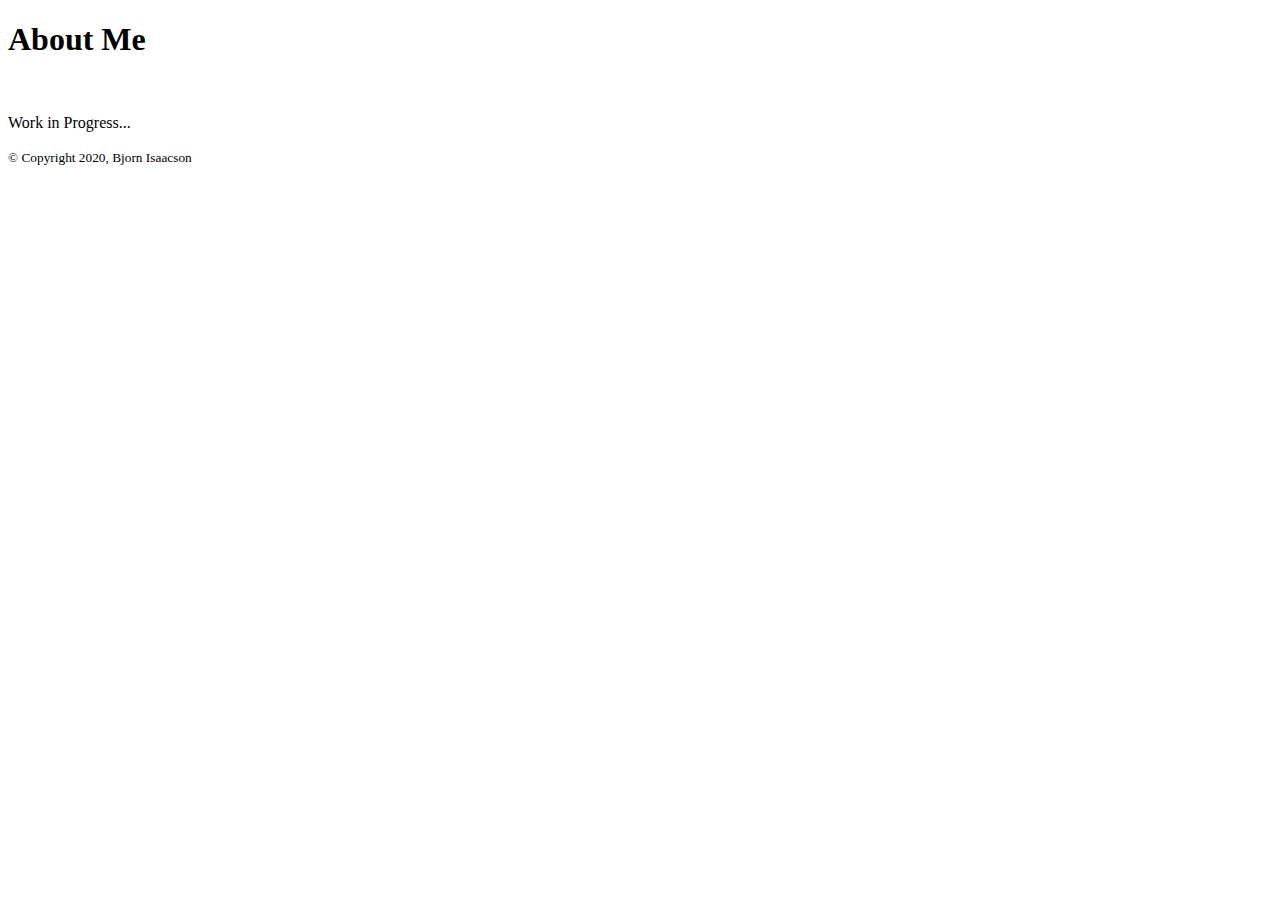
==== html/aboutMe.html @ 029e73db "added about me page" ====
<!DOCTYPE html>
<html>
<!--Title--> 
<body>
<h1>About Me</h1>
</body>
  <br>

<!--Begin Project lists--> 

<p>Work in Progress...</p>

<!-- add tools section, and home link-->
  
<footer> 
<small>&copy; Copyright 2020, Bjorn Isaacson</small>  
</footer> 
  
</html>
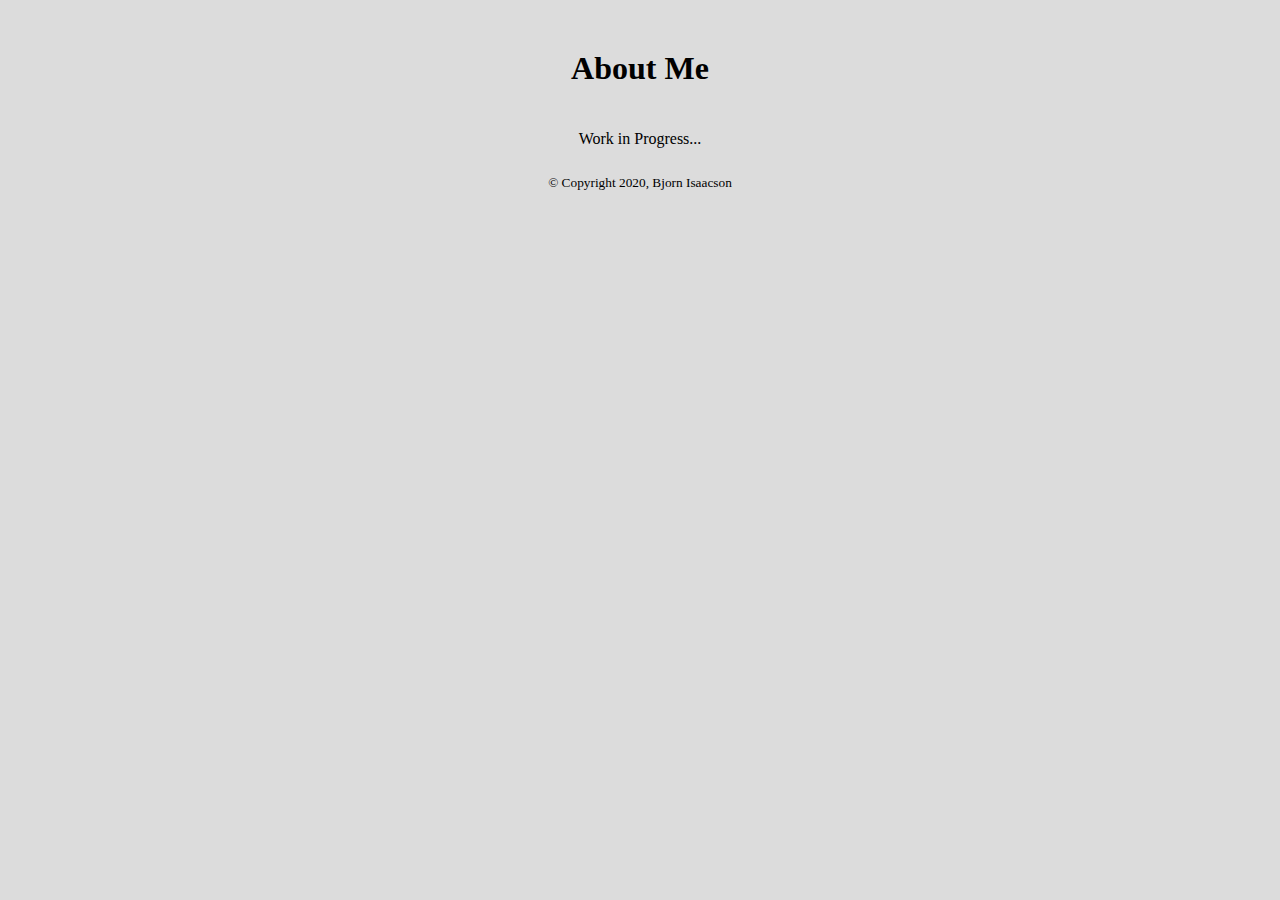
==== commit ecbe42ff: "k" ====
--- a/html/aboutMe.html
+++ b/html/aboutMe.html
@@ -1,5 +1,10 @@
 <!DOCTYPE html>
 <html>
+
+<head>
+  <link rel="stylesheet" href="/styles.css">
+</head>
+
 <!--Title--> 
 <body>
 <h1>About Me</h1>
--- a/styles.css
+++ b/styles.css
@@ -0,0 +1,10 @@
+body {
+    background-color: gainsboro;
+}
+
+* { 
+    margin: auto;
+    vertical-align: middle;
+    text-align: center;
+    margin-top: 25px;
+}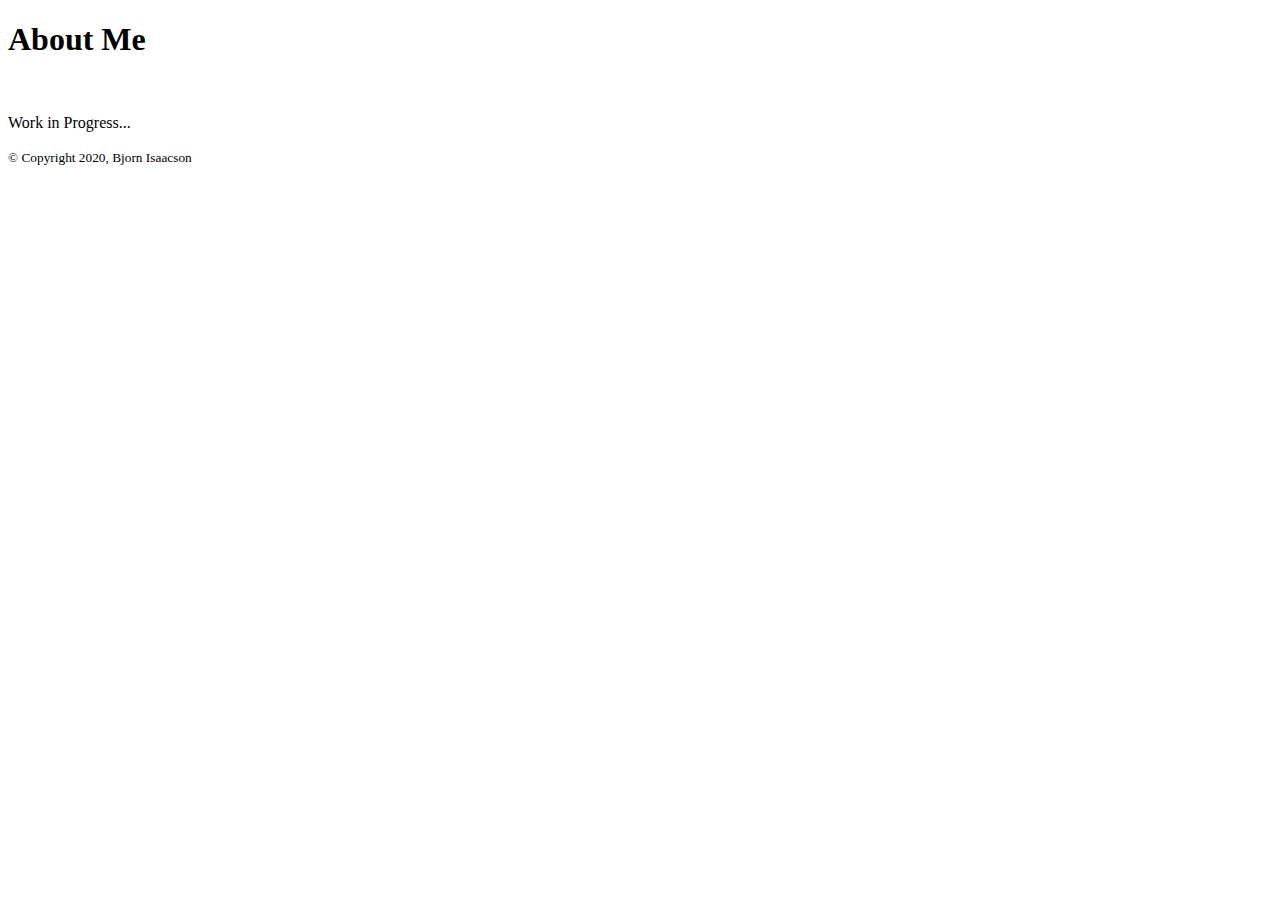
==== commit 33b37f44: "k" ====
--- a/html/aboutMe.html
+++ b/html/aboutMe.html
@@ -2,7 +2,7 @@
 <html>
 
 <head>
-  <link rel="stylesheet" href="/styles.css">
+  <link rel="stylesheet" href="baisaacson.github.io/styles.css">
 </head>
 
 <!--Title--> 
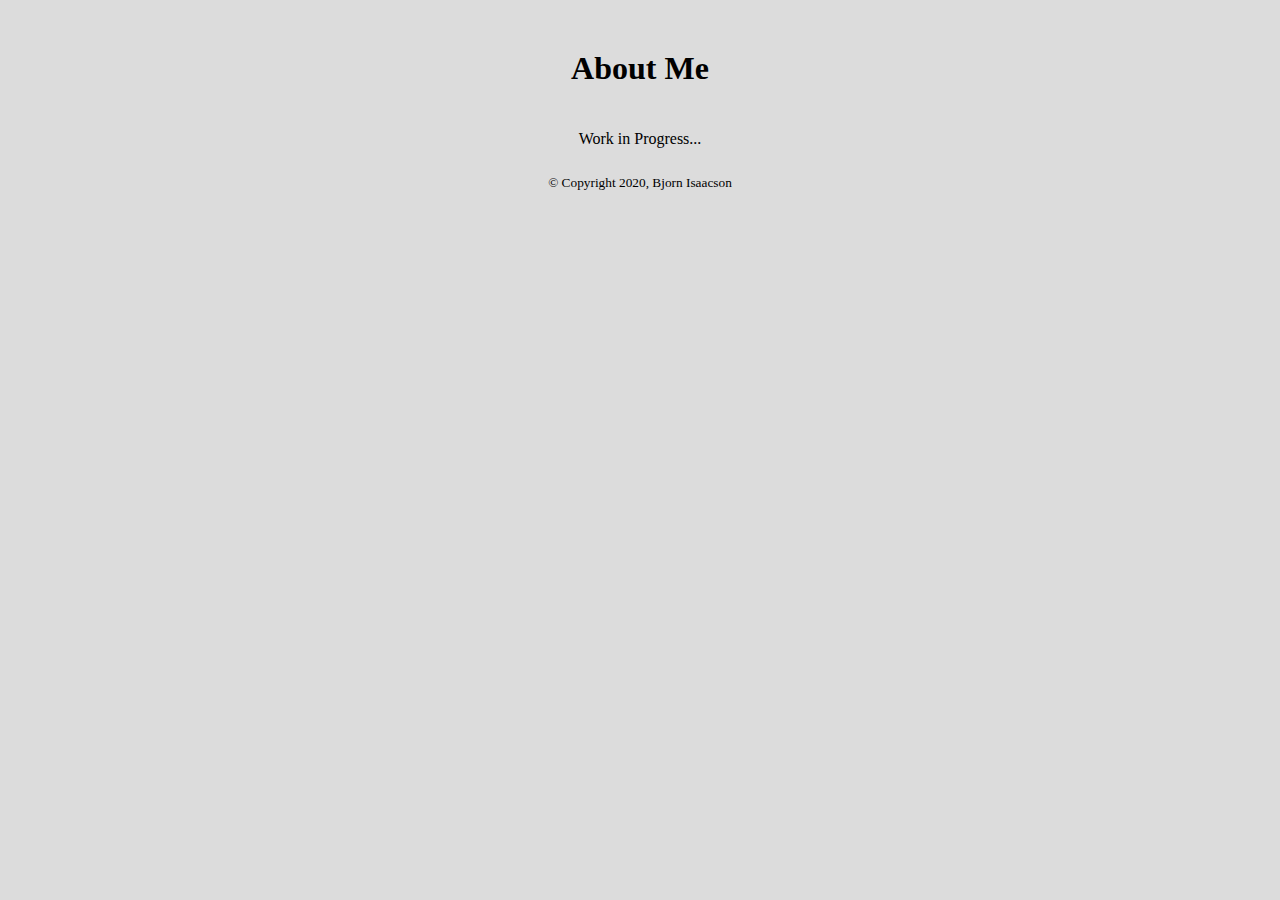
==== commit 26f01b31: "Made css folder" ====
--- a/html/aboutMe.html
+++ b/html/aboutMe.html
@@ -2,7 +2,7 @@
 <html>
 
 <head>
-  <link rel="stylesheet" href="baisaacson.github.io/styles.css">
+  <link rel="stylesheet" href="/css/styles.css">
 </head>
 
 <!--Title--> 
--- a/css/styles.css
+++ b/css/styles.css
@@ -0,0 +1,10 @@
+body {
+    background-color: gainsboro;
+}
+
+* { 
+    margin: auto;
+    vertical-align: middle;
+    text-align: center;
+    margin-top: 25px;
+}